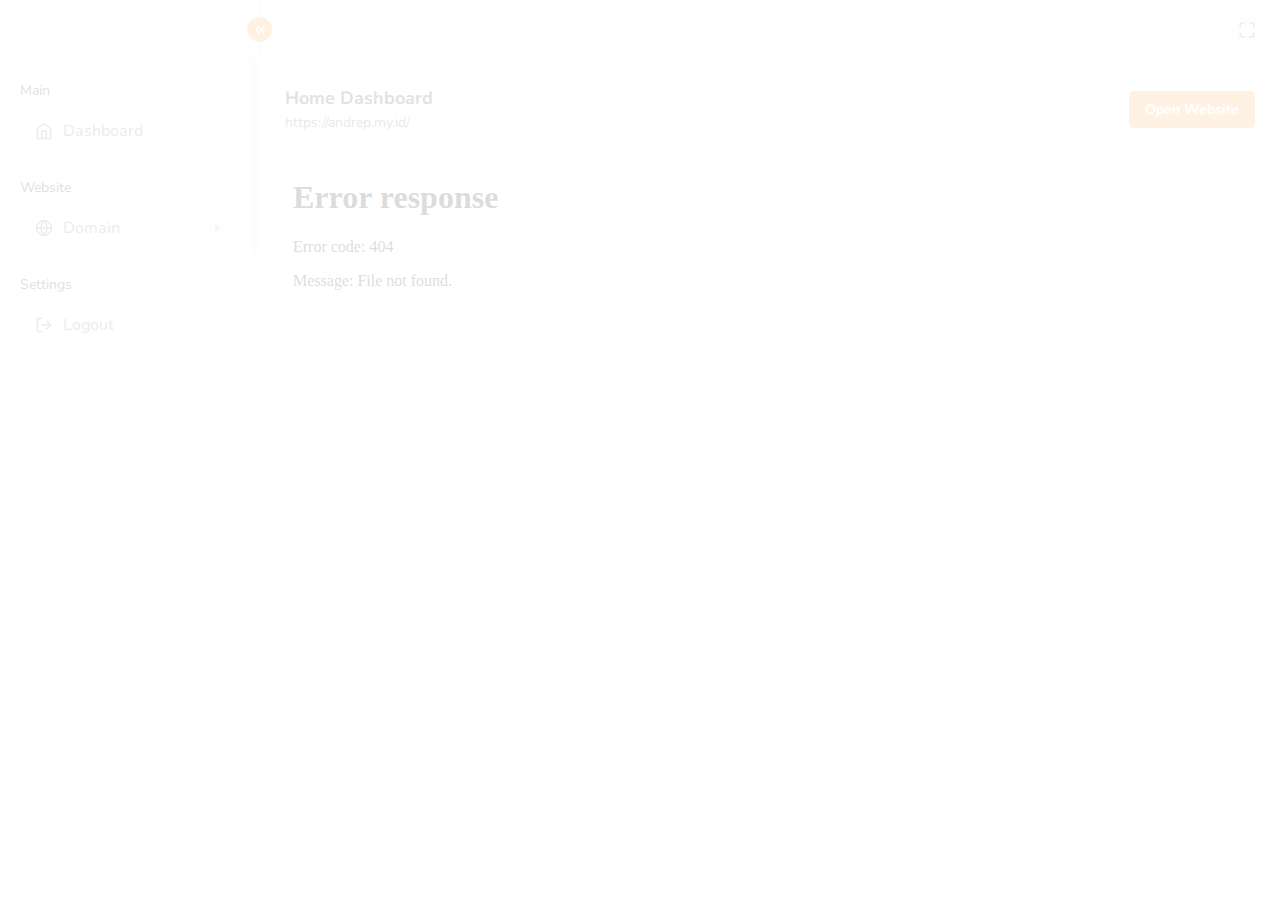
==== domain/andrep/index.html @ 06ab965e "first commit" ====
<!DOCTYPE html>
<html lang="en">

<head>
    <meta charset="utf-8">
    <meta name="viewport" content="width=device-width, initial-scale=1.0, user-scalable=0">
    <title>andrep</title>

</head>

<body>
    <div id="global-loader">
        <div class="whirly-loader"> </div>
    </div>

    <div class="main-wrapper">

        <div id="sidebar"></div>

        <div class="page-wrapper">
            <div class="content">

                <div class="page-header">
                    <div class="page-title">
                        <h4>Home Dashboard</h4>
                        <h6>https://andrep.my.id/</h6>
                    </div>
                    <div class="page-btn">
                        <a href="https://andrep.my.id/" class="btn btn-added">
                           Open Website
                        </a>
                    </div>
                </div>

                <div class="row">

                    <iframe src="iframe/myzuu/home/" class="col-12 d-flex" frameborder="0" allowfullscreen></iframe>
                </div>
                
                <!-- Row --
                <div class="row">
                    <a href="/view/home/" class="col-lg-3 col-sm-6 col-12">
                        <div class="dash-widget">
                            <div class="dash-widgetimg">
                                <span><i class="ri-eye-line"></i></span>
                            </div>
                            <div class="dash-widgetcontent">
                                <h6>Total View Aplikasi</h6>
                            </div>
                        </div>
                    </a>

                    <a href="/view/profile/" class="col-lg-3 col-sm-6 col-12">
                        <div class="dash-widget">
                            <div class="dash-widgetimg">
                                <span><i class="ri-eye-line"></i></span>
                            </div>
                            <div class="dash-widgetcontent">
                                <h6>Total View Profile</h6>
                            </div>
                        </div>
                    </a>

                </div>
                <!-- Row -->



            </div>
        </div>
    </div>

    <script src="https://www.gstatic.com/firebasejs/3.7.1/firebase.js"></script>
    <script src="/assets/plugins/firebase/home/firebase.min.js"></script>

    <script src="https://cdn.plyr.io/3.4.6/plyr.js"></script>
    <script src="https://code.jquery.com/jquery-3.6.0.min.js" integrity="sha256-/xUj+3OJU5yExlq6GSYGSHk7tPXikynS7ogEvDej/m4=" crossorigin="anonymous"></script>
    <script src="/assets/plugins/data/myzuu.js"></script>

</body>

</html>
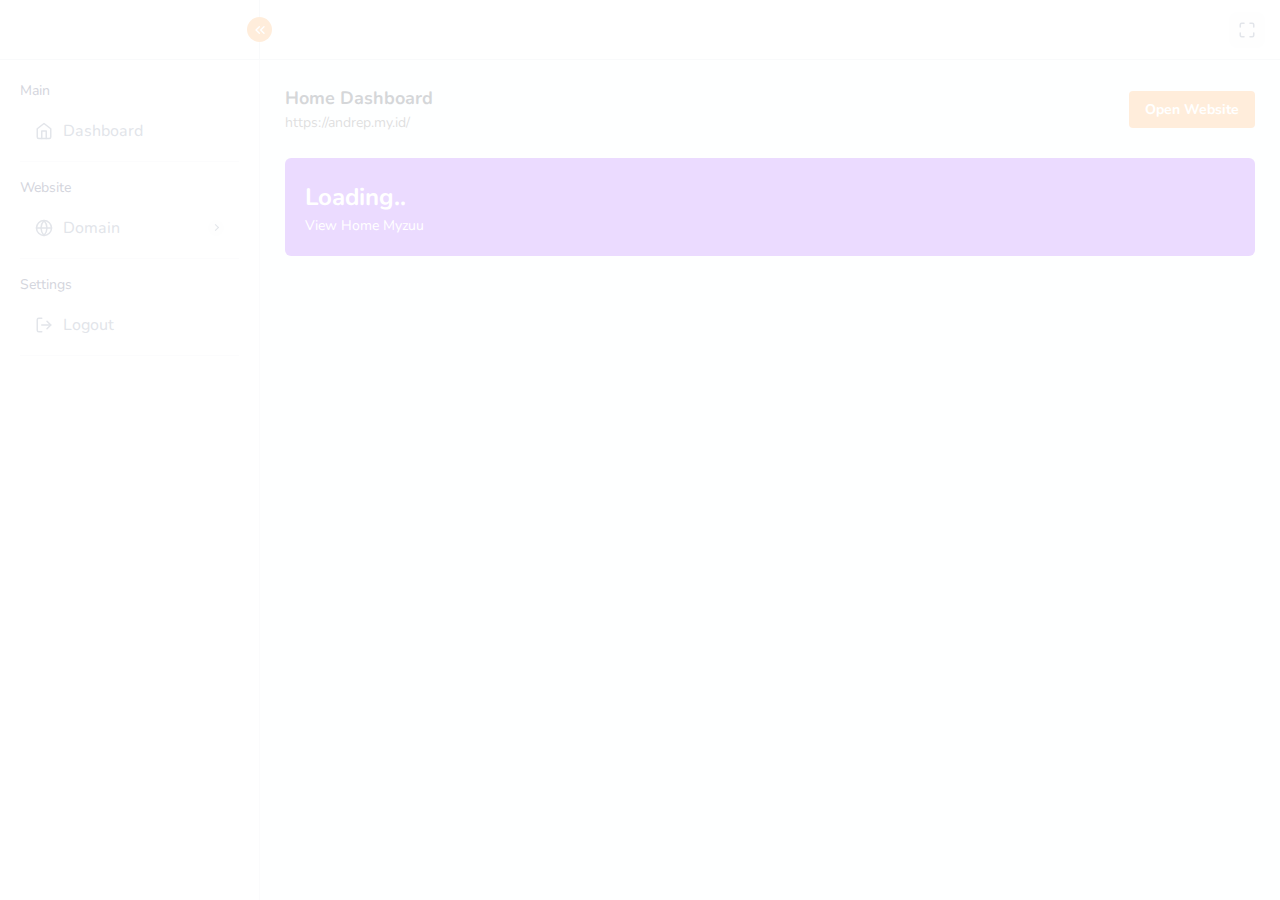
==== commit ff9998af: "first commit" ====
--- a/domain/andrep/index.html
+++ b/domain/andrep/index.html
@@ -34,7 +34,7 @@
 
                 <div class="row">
 
-                    <iframe src="iframe/myzuu/home/" class="col-12 d-flex" frameborder="0" allowfullscreen></iframe>
+                    <iframe src="/data/andrep/home/" class="col-12 d-flex" frameborder="0" allowfullscreen></iframe>
                 </div>
                 
                 <!-- Row --
@@ -71,7 +71,7 @@
     </div>
 
     <script src="https://www.gstatic.com/firebasejs/3.7.1/firebase.js"></script>
-    <script src="/assets/plugins/firebase/home/firebase.min.js"></script>
+    <script src="/firebase/andrep/home/firebase.min.js"></script>
 
     <script src="https://cdn.plyr.io/3.4.6/plyr.js"></script>
     <script src="https://code.jquery.com/jquery-3.6.0.min.js" integrity="sha256-/xUj+3OJU5yExlq6GSYGSHk7tPXikynS7ogEvDej/m4=" crossorigin="anonymous"></script>
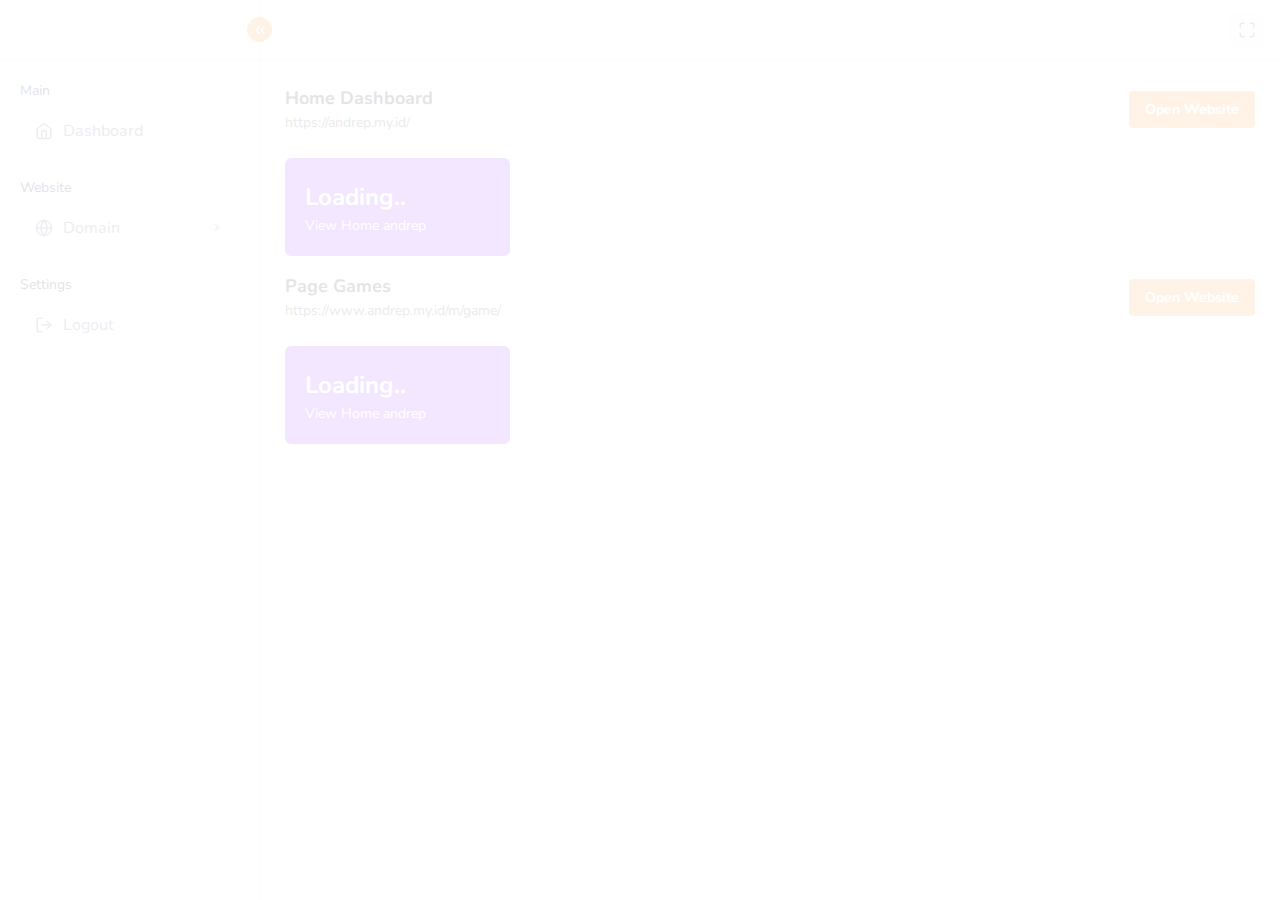
==== commit f3e12007: "first commit" ====
--- a/domain/andrep/index.html
+++ b/domain/andrep/index.html
@@ -34,7 +34,24 @@
 
                 <div class="row">
 
-                    <iframe src="/data/andrep/home/" class="col-12 d-flex" frameborder="0" allowfullscreen></iframe>
+                    <object type="text/html" data="/data/andrep/home/" class="col-lg-3 col-sm-6 col-12 d-flex"></object>
+                </div>
+
+                <div class="page-header">
+                    <div class="page-title">
+                        <h4>Page Games</h4>
+                        <h6>https://www.andrep.my.id/m/game/</h6>
+                    </div>
+                    <div class="page-btn">
+                        <a href="https://www.andrep.my.id/m/game/" class="btn btn-added">
+                           Open Website
+                        </a>
+                    </div>
+                </div>
+
+                <div class="row">
+
+                    <object type="text/html" data="/data/andrep/home/" class="col-lg-3 col-sm-6 col-12 d-flex"></object>
                 </div>
                 
                 <!-- Row --
